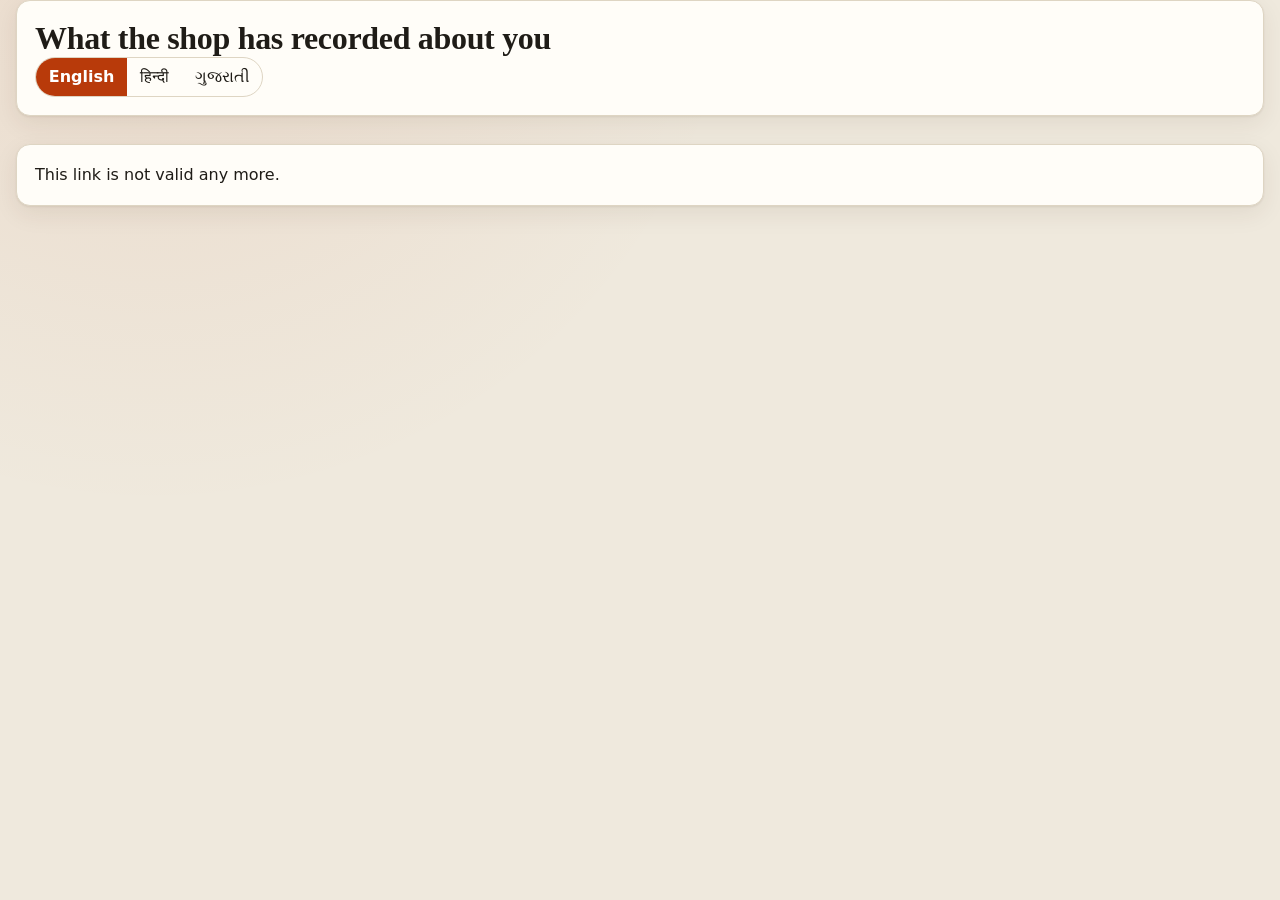
==== frontend/party.html @ 34cffa33 "Add trust ledger, proof without exposure and promise-to-cashflow predictor Two-sided promise ledger " ====
<!doctype html>
<html lang="en">
<head>
  <meta charset="utf-8">
  <meta name="viewport" content="width=device-width, initial-scale=1">
  <meta name="robots" content="noindex">
  <meta name="referrer" content="no-referrer">
  <title>LivingDoc · your record</title>
  <link rel="stylesheet" href="css/tokens.css">
  <link rel="stylesheet" href="css/base.css">
  <link rel="stylesheet" href="css/components.css">
</head>
<body>
  <div id="app" class="shell" aria-busy="true"></div>
  <div id="toasts" class="toasts" role="status" aria-live="polite"></div>
  <noscript>This page needs JavaScript enabled.</noscript>
  <script src="config.js"></script>
  <script type="module" src="js/party.js"></script>
</body>
</html>
---- frontend/css/tokens.css ----
/* Design tokens. Warm "ledger paper" look: ink on paper, one vermilion accent. */
:root {
  --bg: #efe9dd;
  --paper: #fffdf8;
  --paper-2: #f8f3e8;
  --ink: #1f1c17;
  --ink-2: #5b554a;
  --line: #ded5c3;
  --accent: #b83a0a;
  --accent-ink: #ffffff;
  --accent-soft: #fbe6da;
  --ok-bg: #dcf3e2;   --ok-fg: #14532d;
  --low-bg: #fdf0c8;  --low-fg: #7a4a06;
  --out-bg: #fbdcdc;  --out-fg: #8a1c1c;
  --info-bg: #e3ecf8; --info-fg: #1e3a6b;
  --shadow: 0 1px 2px rgb(60 40 10 / .08), 0 8px 24px rgb(60 40 10 / .08);
  --radius: 14px;
  --radius-sm: 8px;
  --font-body: system-ui, -apple-system, "Segoe UI", Roboto, "Noto Sans", "Noto Sans Devanagari", "Noto Sans Gujarati", "Kohinoor Devanagari", "Kohinoor Gujarati", sans-serif;
  --font-head: "Iowan Old Style", "Palatino Linotype", Palatino, "Noto Serif", "Noto Serif Devanagari", "Noto Serif Gujarati", Georgia, serif;
  --font-mono: ui-monospace, SFMono-Regular, Menlo, Consolas, monospace;
}
@media (prefers-color-scheme: dark) {
  :root {
    --bg: #14120f;
    --paper: #1d1a15;
    --paper-2: #26221b;
    --ink: #f2ece0;
    --ink-2: #b4ab98;
    --line: #3a342a;
    --accent: #ff8a5c;
    --accent-ink: #1a0c04;
    --accent-soft: #3a2218;
    --ok-bg: #173a24;   --ok-fg: #a8e6bb;
    --low-bg: #4a3608;  --low-fg: #f6d58a;
    --out-bg: #4a1818;  --out-fg: #f6b0b0;
    --info-bg: #1b2d4d; --info-fg: #b7cff5;
    --shadow: 0 1px 2px rgb(0 0 0 / .4), 0 8px 24px rgb(0 0 0 / .35);
  }
}
---- frontend/css/base.css ----
*, *::before, *::after { box-sizing: border-box; }
html { -webkit-text-size-adjust: 100%; }
body {
  margin: 0; background: var(--bg); color: var(--ink);
  font: 16px/1.5 var(--font-body);
  background-image: radial-gradient(circle at 12% -10%, color-mix(in srgb, var(--accent) 9%, transparent), transparent 40%);
  min-height: 100vh;
}
h1, h2, h3 { font-family: var(--font-head); line-height: 1.2; margin: 0; letter-spacing: -.01em; }
button, input, select, textarea { font: inherit; color: inherit; }
:focus-visible { outline: 3px solid var(--accent); outline-offset: 2px; border-radius: 4px; }
.skip { position: absolute; left: -999px; top: 0; background: var(--accent); color: var(--accent-ink); padding: .5rem 1rem; z-index: 99; }
.skip:focus { left: 8px; top: 8px; }
.visually-hidden { position: absolute; width: 1px; height: 1px; overflow: hidden; clip: rect(0 0 0 0); white-space: nowrap; }

/* ---------- layout ---------- */
.shell { overflow-x: clip; max-width: 1320px; margin: 0 auto; padding: 0 16px 48px; }
.topbar {
  display: flex; flex-wrap: wrap; align-items: center; gap: 12px 16px;
  padding: 16px 0; position: sticky; top: 0; z-index: 10;
  background: color-mix(in srgb, var(--bg) 92%, transparent); backdrop-filter: blur(8px);
  border-bottom: 1px solid var(--line); margin-bottom: 20px;
}
.brand { display: flex; align-items: center; gap: 10px; margin-right: auto; min-width: 0; }
.brand-mark { width: 34px; height: 34px; flex: none; }
.brand h1 { font-size: 1.15rem; }
.brand small { display: block; color: var(--ink-2); font-size: .8rem; }
.controls { display: flex; flex-wrap: wrap; align-items: center; gap: 8px 10px; min-width: 0; }
.controls select.input { width: auto; max-width: 100%; }
.grid { display: grid; grid-template-columns: minmax(300px, 2fr) minmax(0, 3fr); gap: 24px; align-items: start; }
.grid > *, .col-left > * { min-width: 0; }
.col-left { display: grid; gap: 20px; position: sticky; top: 92px; }
@media (max-width: 960px) {
  .grid { grid-template-columns: minmax(0, 1fr); }
  .col-left { position: static; }
  .topbar { position: static; }
}
---- frontend/css/components.css ----
/* ---------- cards & the "paper" document ---------- */
.card {
  background: var(--paper); border: 1px solid var(--line); border-radius: var(--radius);
  padding: 18px; box-shadow: var(--shadow);
}
.card > h2 { font-size: 1.05rem; margin-bottom: 12px; }
.paper { padding: 28px clamp(16px, 4vw, 44px); }
.paper .doc-title { font-size: clamp(1.4rem, 2.6vw, 1.9rem); }
.paper .doc-sub { color: var(--ink-2); font-size: .85rem; margin: 4px 0 20px; }
.paper section { padding: 18px 0; border-top: 1px solid var(--line); }
.paper section:first-of-type { border-top: 0; padding-top: 0; }
.paper h2 { font-size: 1.15rem; margin-bottom: 12px; }
.muted { color: var(--ink-2); }
.empty { color: var(--ink-2); font-style: italic; margin: 0; }

/* ---------- controls ---------- */
.btn {
  display: inline-flex; align-items: center; gap: 6px; border: 1px solid var(--line); background: var(--paper);
  border-radius: 999px; padding: .45rem .95rem; cursor: pointer; min-height: 40px; font-weight: 500;
}
.btn:hover { border-color: var(--accent); }
.btn[disabled] { opacity: .55; cursor: progress; }
.btn.primary { background: var(--accent); border-color: var(--accent); color: var(--accent-ink); font-weight: 600; }
.btn.primary:hover { filter: brightness(1.08); }
.btn.small { min-height: 32px; padding: .2rem .7rem; font-size: .85rem; }
.btn.ghost { background: transparent; }
.field { display: grid; gap: 4px; font-size: .85rem; color: var(--ink-2); }
.field input, .field select, .field textarea, select.input {
  background: var(--paper-2); border: 1px solid var(--line); border-radius: var(--radius-sm);
  padding: .55rem .7rem; color: var(--ink); min-height: 40px; width: 100%;
}
.field textarea { resize: vertical; line-height: 1.5; }
.row { display: flex; flex-wrap: wrap; gap: 8px; align-items: center; }
.form-grid { display: grid; grid-template-columns: repeat(auto-fit, minmax(130px, 1fr)); gap: 10px; align-items: start; }
.seg { display: inline-flex; border: 1px solid var(--line); border-radius: 999px; overflow: hidden; background: var(--paper); }
.seg button { border: 0; background: transparent; padding: .4rem .8rem; cursor: pointer; min-height: 38px; }
.seg button[aria-pressed="true"] { background: var(--accent); color: var(--accent-ink); font-weight: 600; }

/* ---------- chips ---------- */
.chip { display: inline-flex; align-items: center; gap: 4px; padding: .1rem .6rem; border-radius: 999px; font-size: .8rem; font-weight: 600; white-space: nowrap; }
.chip.ok { background: var(--ok-bg); color: var(--ok-fg); }
.chip.low, .chip.MEDIUM { background: var(--low-bg); color: var(--low-fg); }
.chip.out, .chip.CRITICAL { background: var(--out-bg); color: var(--out-fg); }
.chip.HIGH { background: var(--accent-soft); color: var(--accent); }
.chip.LOW, .chip.info { background: var(--info-bg); color: var(--info-fg); }
.dot { width: .6rem; height: .6rem; border-radius: 50%; background: currentColor; display: inline-block; }

/* ---------- tables ---------- */
.table-wrap { overflow-x: auto; }
table { border-collapse: collapse; width: 100%; font-size: .93rem; }
th { text-align: left; font-size: .75rem; letter-spacing: .04em; text-transform: uppercase; color: var(--ink-2); font-weight: 600; }
th, td { padding: .5rem .6rem; border-bottom: 1px solid var(--line); vertical-align: top; }
td.num, th.num { text-align: right; font-variant-numeric: tabular-nums; }
tr.is-low td:first-child, tr.is-out td:first-child { box-shadow: inset 3px 0 0 var(--accent); }

/* ---------- stats / lists ---------- */
.stats { display: grid; grid-template-columns: repeat(auto-fit, minmax(150px, 1fr)); gap: 10px; margin-bottom: 14px; }
.stat { background: var(--paper-2); border: 1px solid var(--line); border-radius: var(--radius-sm); padding: 10px 12px; }
.stat b { display: block; font-family: var(--font-head); font-size: 1.5rem; font-variant-numeric: tabular-nums; }
.stat span { font-size: .8rem; color: var(--ink-2); }
.list { list-style: none; margin: 0; padding: 0; display: grid; gap: 8px; }
.list li { display: flex; gap: 10px; align-items: flex-start; }
.check { display: flex; gap: 10px; align-items: flex-start; cursor: pointer; }
.check input { width: 20px; height: 20px; margin-top: 2px; accent-color: var(--accent); flex: none; }
.check.done span { text-decoration: line-through; color: var(--ink-2); }
.risk { background: var(--low-bg); color: var(--low-fg); border-radius: var(--radius-sm); padding: 8px 10px; }
.risk .row { justify-content: space-between; flex-wrap: nowrap; align-items: flex-start; }
details > summary { cursor: pointer; color: var(--ink-2); font-size: .85rem; }
pre.json { background: var(--paper-2); border: 1px solid var(--line); border-radius: var(--radius-sm); padding: 10px; overflow: auto; font: .8rem/1.45 var(--font-mono); max-height: 260px; }
.result { background: var(--ok-bg); color: var(--ok-fg); border-radius: var(--radius-sm); padding: 10px 12px; margin-top: 12px; }
.result ul { margin: 6px 0 0; padding-left: 1.1rem; }
.feed { display: grid; gap: 6px; font-size: .88rem; max-height: 240px; overflow: auto; }
.feed li { display: flex; justify-content: space-between; gap: 8px; border-bottom: 1px dashed var(--line); padding-bottom: 4px; }
.delta-pos { color: var(--ok-fg); font-weight: 600; } .delta-neg { color: var(--out-fg); font-weight: 600; }
@media (prefers-color-scheme: dark) { .delta-pos { color: #7fd69a; } .delta-neg { color: #f19a9a; } }

/* ---------- dialog / toast / badges ---------- */
dialog { border: 1px solid var(--line); border-radius: var(--radius); background: var(--paper); color: var(--ink); padding: 0; width: min(680px, 94vw); box-shadow: var(--shadow); }
dialog::backdrop { background: rgb(0 0 0 / .45); }
.dialog-body { padding: 20px; display: grid; gap: 16px; }
.toasts { position: fixed; right: 16px; bottom: 16px; display: grid; gap: 8px; z-index: 50; max-width: min(380px, 92vw); }
.toast { background: var(--ink); color: var(--paper); padding: .7rem 1rem; border-radius: var(--radius-sm); box-shadow: var(--shadow); }
.toast.error { background: var(--out-fg); color: #fff; }
.badge { display: inline-flex; align-items: center; gap: 6px; font-size: .8rem; padding: .25rem .7rem; border: 1px solid var(--line); border-radius: 999px; background: var(--paper); }
.badge .dot.on { color: #1f9d4c; } .badge .dot.off { color: #c47a0a; }
.skeleton { height: 14px; border-radius: 6px; background: linear-gradient(90deg, var(--paper-2), var(--line), var(--paper-2)); background-size: 200% 100%; animation: sh 1.2s infinite; margin: 10px 0; }
@keyframes sh { to { background-position: -200% 0; } }
@media (prefers-reduced-motion: reduce) { .skeleton { animation: none; } * { scroll-behavior: auto !important; } }

/* ---------- Forecast & Pricing ---------- */
.fp-tabs { display: flex; flex-wrap: wrap; max-width: 100%; border-radius: var(--radius-sm); }
.fp-tabs button { flex: 1 1 auto; }
.fp-panel { margin-top: 12px; display: grid; gap: 14px; min-width: 0; }
.fp-panel:focus-visible { outline: 2px solid var(--accent); outline-offset: 2px; }
.fp-block { display: grid; gap: 10px; padding-top: 10px; border-top: 1px dashed var(--line); }
.fp-block h3, .fp-chart-head h3 { margin: 0; font-size: 1.05rem; }
.fp-chart-head { display: flex; flex-wrap: wrap; align-items: center; justify-content: space-between; gap: 8px; }
.fp-form { display: grid; gap: 10px; }
.fp-meta { margin: 0; font-size: .85rem; }
.fp-banners { display: grid; gap: 8px; margin: 8px 0; }
.banner { margin: 0; padding: 8px 12px; border-radius: var(--radius-sm); font-size: .88rem; border: 1px solid var(--line); }
.banner.info { background: var(--info-bg); color: var(--info-fg); border-color: transparent; }
.banner.warn { background: var(--low-bg); color: var(--low-fg); border-color: transparent; }
.chart-wrap { width: 100%; min-width: 0; background: var(--paper-2); border: 1px solid var(--line); border-radius: var(--radius-sm); padding: 6px; }
.chart-wrap { overflow-x: auto; }
.chart { width: 100%; min-width: 520px; height: auto; display: block; font-family: var(--font-body); }
.ch-grid { stroke: var(--line); stroke-width: 1; }
.ch-axis { fill: var(--ink-2); font-size: 11px; }
.ch-band80 { fill: var(--accent); opacity: .13; }
.ch-band50 { fill: var(--accent); opacity: .22; }
.ch-line { stroke: var(--accent); stroke-width: 2.2; }
.ch-fest { fill: var(--info-bg); opacity: .7; }
.ch-fest-label { fill: var(--info-fg); font-size: 10px; }
.ch-today { stroke: var(--ink-2); stroke-dasharray: 4 3; }
.ch-real { fill: var(--ink); }
.ch-assumed { fill: var(--paper); stroke: var(--ink-2); stroke-width: 1.5; }
.ch-pred { fill: var(--accent); }
.ch-miss { fill: var(--out-fg); }
.ch-whisker { stroke: var(--accent); stroke-width: 2; opacity: .4; }
.legend { display: flex; flex-wrap: wrap; gap: 4px 14px; list-style: none; padding: 0; margin: 0; font-size: .8rem; color: var(--ink-2); }
.legend .sw { display: inline-block; width: 14px; height: 10px; margin-right: 5px; vertical-align: middle; border-radius: 2px; }
.sw.line { background: var(--accent); height: 3px; } .sw.b80 { background: var(--accent); opacity: .2; } .sw.b50 { background: var(--accent); opacity: .4; }
.sw.real { background: var(--ink); border-radius: 50%; width: 9px; height: 9px; } .sw.hollow { border: 1.5px solid var(--ink-2); border-radius: 50%; width: 9px; height: 9px; }
.sw.fest { background: var(--info-bg); border: 1px solid var(--info-fg); }
.drivers { list-style: none; padding: 0; margin: 6px 0 0; display: grid; gap: 6px; }
.drivers li { display: grid; grid-template-columns: minmax(110px, 38%) 1fr 56px; gap: 8px; align-items: center; font-size: .88rem; }
.drivers .dbar { background: var(--paper-2); height: 10px; border-radius: 99px; overflow: hidden; }
.drivers .dbar i { display: block; height: 100%; border-radius: 99px; }
.drivers .dbar i.pos { background: var(--ok-fg); } .drivers .dbar i.neg { background: var(--out-fg); }
.drivers .dval { text-align: right; font-variant-numeric: tabular-nums; }
.drivers li.owner .dname { font-weight: 600; }
.chip.act-SURGE { background: var(--out-bg); color: var(--out-fg); } .chip.act-SALE { background: var(--ok-bg); color: var(--ok-fg); } .chip.act-HOLD { background: var(--info-bg); color: var(--info-fg); }
.verdict li { display: flex; gap: 8px; align-items: baseline; }
.check { display: flex; align-items: center; gap: 6px; font-size: .9rem; }
.fp-panel table input, .fp-panel table select { min-height: 34px; max-width: 120px; padding: .2rem .4rem; border: 1px solid var(--line); border-radius: 6px; background: var(--paper); color: inherit; font: inherit; }
.fp-panel table input[type="checkbox"] { max-width: none; min-height: 0; }
.fp-panel table td:first-child input { max-width: 170px; }
.fp-panel .field input, .fp-panel .field select { min-width: 0; }
@media (max-width: 560px) { .drivers li { grid-template-columns: 1fr 70px 50px; } }
.ch-zero { stroke: var(--out-fg); stroke-dasharray: 5 3; stroke-width: 1.2; }

/* ---- Trust ledger & promises ---- */
.tl-tabs { margin-bottom: 12px; flex-wrap: wrap; }
.tl-flags { display: flex; gap: 4px; flex-wrap: wrap; margin-top: 3px; }
.tl-actions { display: flex; gap: 4px; flex-wrap: wrap; }
.tl-people, .tl-proofs, .tl-claims { list-style: none; padding: 0; margin: 0 0 10px; display: grid; gap: 6px; }
.tl-url { width: 100%; margin: 6px 0; font-family: var(--font-mono, monospace); font-size: .8rem; }
#tl-section textarea, .tl-party-entry textarea { width: 100%; font-family: var(--font-mono, monospace); font-size: .78rem; }
#tl-section code { word-break: break-all; }
.tl-party-entry { margin-top: 12px; }
@media (max-width: 640px) { #tl-section .table-wrap table { min-width: 640px; } }
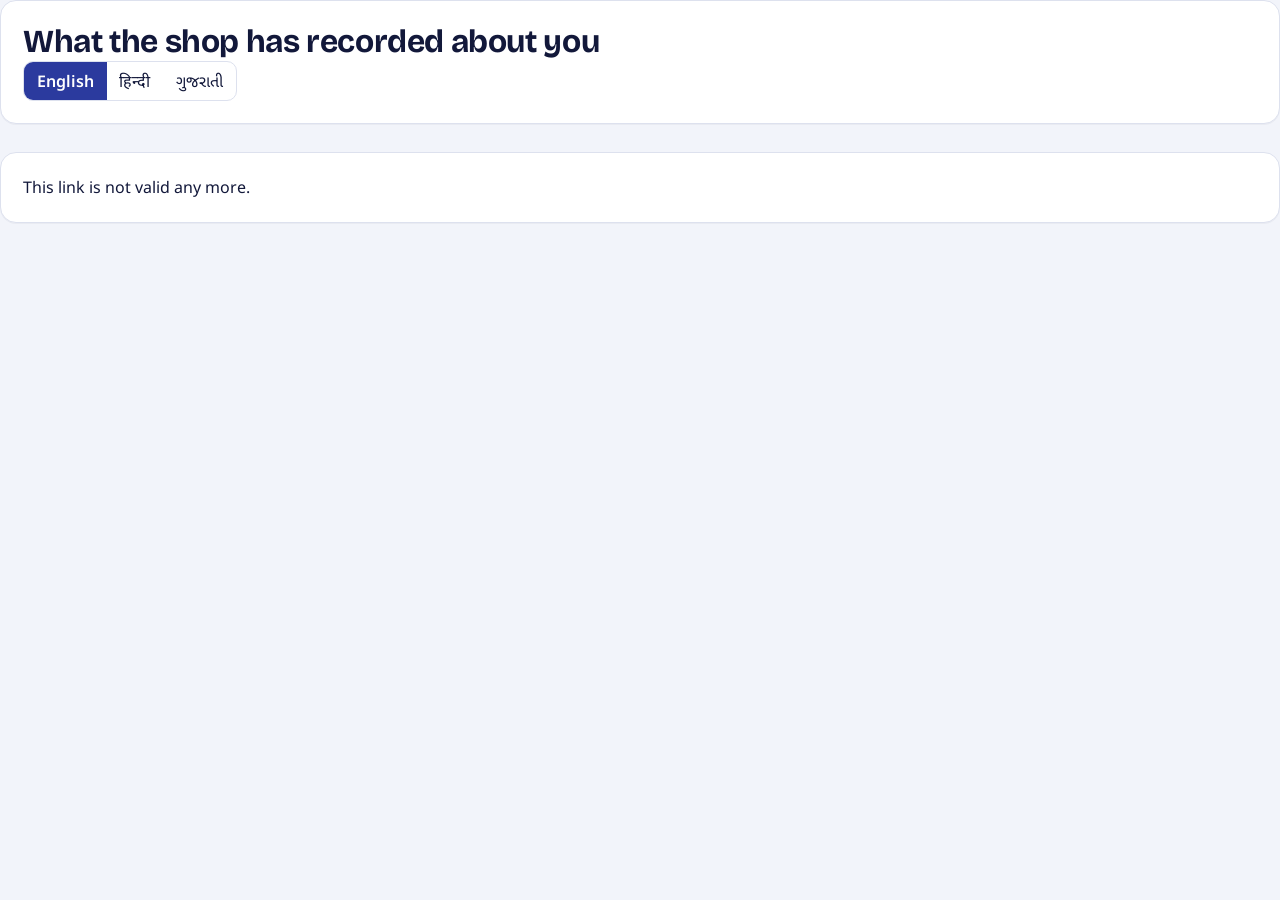
==== commit f145a226: "Polish: new interface, owner login, container and hosting config Sidebar/tab-bar shell with a Today " ====
--- a/frontend/party.html
+++ b/frontend/party.html
@@ -6,6 +6,9 @@
   <meta name="robots" content="noindex">
   <meta name="referrer" content="no-referrer">
   <title>LivingDoc · your record</title>
+  <link rel="preconnect" href="https://fonts.googleapis.com">
+  <link rel="preconnect" href="https://fonts.gstatic.com" crossorigin>
+  <link rel="stylesheet" href="https://fonts.googleapis.com/css2?family=Bricolage+Grotesque:opsz,wght@12..96,500;12..96,700;12..96,800&family=Noto+Sans:wght@400;500;600;700&family=Noto+Sans+Devanagari:wght@400;600;700&family=Noto+Sans+Gujarati:wght@400;600;700&display=swap">
   <link rel="stylesheet" href="css/tokens.css">
   <link rel="stylesheet" href="css/base.css">
   <link rel="stylesheet" href="css/components.css">
--- a/frontend/css/tokens.css
+++ b/frontend/css/tokens.css
@@ -1,40 +1,49 @@
-/* Design tokens. Warm "ledger paper" look: ink on paper, one vermilion accent. */
+/* Design tokens. "Neel & Haldi": indigo-dye ink with a turmeric highlight, from Gujarat's bandhani cloth and shop signboards. */
 :root {
-  --bg: #efe9dd;
-  --paper: #fffdf8;
-  --paper-2: #f8f3e8;
-  --ink: #1f1c17;
-  --ink-2: #5b554a;
-  --line: #ded5c3;
-  --accent: #b83a0a;
+  --bg: #f2f4fa;
+  --paper: #ffffff;
+  --paper-2: #f5f6fb;
+  --ink: #12183a;
+  --ink-2: #4f5677;
+  --line: #dde1ee;
+  --accent: #2b3a9e;
   --accent-ink: #ffffff;
-  --accent-soft: #fbe6da;
-  --ok-bg: #dcf3e2;   --ok-fg: #14532d;
-  --low-bg: #fdf0c8;  --low-fg: #7a4a06;
-  --out-bg: #fbdcdc;  --out-fg: #8a1c1c;
-  --info-bg: #e3ecf8; --info-fg: #1e3a6b;
-  --shadow: 0 1px 2px rgb(60 40 10 / .08), 0 8px 24px rgb(60 40 10 / .08);
-  --radius: 14px;
-  --radius-sm: 8px;
-  --font-body: system-ui, -apple-system, "Segoe UI", Roboto, "Noto Sans", "Noto Sans Devanagari", "Noto Sans Gujarati", "Kohinoor Devanagari", "Kohinoor Gujarati", sans-serif;
-  --font-head: "Iowan Old Style", "Palatino Linotype", Palatino, "Noto Serif", "Noto Serif Devanagari", "Noto Serif Gujarati", Georgia, serif;
+  --accent-soft: #e5e8fb;
+  --haldi: #f2b01e;
+  --haldi-ink: #3b2a00;
+  --side: #121a4a;
+  --side-ink: #dfe4ff;
+  --side-dim: #98a1d6;
+  --ok-bg: #dcf3e6;   --ok-fg: #11573a;
+  --low-bg: #fdf0c8;  --low-fg: #6f4604;
+  --out-bg: #fbdcdf;  --out-fg: #8d1c2a;
+  --info-bg: #e3e9fb; --info-fg: #1f3377;
+  --shadow: 0 1px 0 rgb(18 24 58 / .04);
+  --shadow-lift: 0 10px 30px -12px rgb(18 24 58 / .28);
+  --radius: 16px;
+  --radius-sm: 10px;
+  --font-body: "Noto Sans", "Noto Sans Devanagari", "Noto Sans Gujarati", system-ui, -apple-system, "Segoe UI", Roboto, "Kohinoor Devanagari", "Kohinoor Gujarati", sans-serif;
+  --font-head: "Bricolage Grotesque", "Noto Sans", "Noto Sans Devanagari", "Noto Sans Gujarati", system-ui, sans-serif;
   --font-mono: ui-monospace, SFMono-Regular, Menlo, Consolas, monospace;
 }
 @media (prefers-color-scheme: dark) {
   :root {
-    --bg: #14120f;
-    --paper: #1d1a15;
-    --paper-2: #26221b;
-    --ink: #f2ece0;
-    --ink-2: #b4ab98;
-    --line: #3a342a;
-    --accent: #ff8a5c;
-    --accent-ink: #1a0c04;
-    --accent-soft: #3a2218;
-    --ok-bg: #173a24;   --ok-fg: #a8e6bb;
-    --low-bg: #4a3608;  --low-fg: #f6d58a;
-    --out-bg: #4a1818;  --out-fg: #f6b0b0;
-    --info-bg: #1b2d4d; --info-fg: #b7cff5;
-    --shadow: 0 1px 2px rgb(0 0 0 / .4), 0 8px 24px rgb(0 0 0 / .35);
+    --bg: #0a0f2e;
+    --paper: #131a47;
+    --paper-2: #19215a;
+    --ink: #eef0ff;
+    --ink-2: #a9b1da;
+    --line: #28316e;
+    --accent: #93a4ff;
+    --accent-ink: #0a0f2e;
+    --accent-soft: #232d6b;
+    --haldi: #f6bd3c;
+    --side: #080c25;
+    --ok-bg: #123b2c;   --ok-fg: #a6e8c4;
+    --low-bg: #4a3a0c;  --low-fg: #f6d98a;
+    --out-bg: #4b1a26;  --out-fg: #f7b4be;
+    --info-bg: #1c2766; --info-fg: #bccaff;
+    --shadow: none;
+    --shadow-lift: 0 10px 30px -12px rgb(0 0 0 / .6);
   }
 }
--- a/frontend/css/base.css
+++ b/frontend/css/base.css
@@ -1,37 +1,68 @@
+[hidden] { display: none !important; }
 *, *::before, *::after { box-sizing: border-box; }
-html { -webkit-text-size-adjust: 100%; }
-body {
-  margin: 0; background: var(--bg); color: var(--ink);
-  font: 16px/1.5 var(--font-body);
-  background-image: radial-gradient(circle at 12% -10%, color-mix(in srgb, var(--accent) 9%, transparent), transparent 40%);
-  min-height: 100vh;
-}
-h1, h2, h3 { font-family: var(--font-head); line-height: 1.2; margin: 0; letter-spacing: -.01em; }
+html { -webkit-text-size-adjust: 100%; scroll-behavior: smooth; }
+body { margin: 0; background: var(--bg); color: var(--ink); font: 16px/1.55 var(--font-body); min-height: 100vh; }
+h1, h2, h3, h4 { font-family: var(--font-head); line-height: 1.2; margin: 0; letter-spacing: -.012em; font-weight: 700; }
 button, input, select, textarea { font: inherit; color: inherit; }
-:focus-visible { outline: 3px solid var(--accent); outline-offset: 2px; border-radius: 4px; }
-.skip { position: absolute; left: -999px; top: 0; background: var(--accent); color: var(--accent-ink); padding: .5rem 1rem; z-index: 99; }
+a { color: var(--accent); }
+:focus-visible { outline: 3px solid var(--haldi); outline-offset: 2px; border-radius: 6px; }
+.skip { position: absolute; left: -999px; top: 0; background: var(--haldi); color: var(--haldi-ink); padding: .5rem 1rem; z-index: 99; font-weight: 600; }
 .skip:focus { left: 8px; top: 8px; }
 .visually-hidden { position: absolute; width: 1px; height: 1px; overflow: hidden; clip: rect(0 0 0 0); white-space: nowrap; }
 
-/* ---------- layout ---------- */
-.shell { overflow-x: clip; max-width: 1320px; margin: 0 auto; padding: 0 16px 48px; }
+/* ---------- app shell: sidebar + main ---------- */
+.app { display: grid; grid-template-columns: 240px minmax(0, 1fr); min-height: 100vh; }
+.side {
+  position: sticky; top: 0; height: 100vh; display: flex; flex-direction: column; gap: 22px; padding: 22px 14px 16px;
+  background: var(--side); color: var(--side-ink); overflow: hidden;
+}
+.side::after { /* bandhani dots, bottom of the sidebar only */
+  content: ""; position: absolute; inset: auto 0 0 0; height: 150px; pointer-events: none; opacity: .55;
+  background:
+    radial-gradient(circle, var(--haldi) 1.6px, transparent 2.2px) 0 0 / 22px 22px,
+    radial-gradient(circle, var(--side-dim) 1.2px, transparent 1.8px) 11px 11px / 22px 22px;
+  -webkit-mask-image: linear-gradient(to top, #000, transparent); mask-image: linear-gradient(to top, #000, transparent);
+}
+.brand { display: flex; align-items: center; gap: 10px; padding: 0 8px; min-width: 0; }
+.brand-mark { width: 38px; height: 38px; flex: none; }
+.brand h1 { font-size: 1.2rem; color: #fff; }
+.brand small { display: block; color: var(--side-dim); font-size: .76rem; line-height: 1.3; }
+.nav { display: grid; gap: 4px; position: relative; z-index: 1; }
+.nav a {
+  display: flex; align-items: center; gap: 12px; padding: .62rem .8rem; border-radius: 12px; color: var(--side-dim);
+  text-decoration: none; font-weight: 500; position: relative;
+}
+.nav a svg { width: 20px; height: 20px; flex: none; fill: none; stroke: currentColor; stroke-width: 1.8; stroke-linecap: round; stroke-linejoin: round; }
+.nav a:hover { color: #fff; background: rgb(255 255 255 / .06); }
+.nav a[aria-current="page"] { color: #fff; background: rgb(255 255 255 / .1); font-weight: 600; }
+.nav a[aria-current="page"]::before { content: ""; position: absolute; left: -14px; top: 9px; bottom: 9px; width: 4px; border-radius: 0 4px 4px 0; background: var(--haldi); }
+.nav .badge-n { margin-left: auto; background: var(--haldi); color: var(--haldi-ink); font-size: .72rem; font-weight: 700; border-radius: 99px; padding: 0 .45rem; min-width: 1.3rem; text-align: center; }
+.side-foot { margin-top: auto; position: relative; z-index: 1; display: grid; gap: 8px; }
+.side-foot .btn { background: rgb(255 255 255 / .08); border-color: transparent; color: var(--side-ink); }
+.main { min-width: 0; padding: 0 clamp(14px, 3vw, 36px) 56px; max-width: 1280px; width: 100%; margin: 0 auto; }
 .topbar {
-  display: flex; flex-wrap: wrap; align-items: center; gap: 12px 16px;
-  padding: 16px 0; position: sticky; top: 0; z-index: 10;
-  background: color-mix(in srgb, var(--bg) 92%, transparent); backdrop-filter: blur(8px);
-  border-bottom: 1px solid var(--line); margin-bottom: 20px;
+  display: flex; flex-wrap: wrap; align-items: center; gap: 10px 14px; padding: 14px 0; position: sticky; top: 0; z-index: 10;
+  background: color-mix(in srgb, var(--bg) 90%, transparent); backdrop-filter: blur(10px); border-bottom: 1px solid var(--line); margin-bottom: 22px;
 }
-.brand { display: flex; align-items: center; gap: 10px; margin-right: auto; min-width: 0; }
-.brand-mark { width: 34px; height: 34px; flex: none; }
-.brand h1 { font-size: 1.15rem; }
-.brand small { display: block; color: var(--ink-2); font-size: .8rem; }
+.topbar .page-title { font-size: 1.15rem; margin-right: auto; }
 .controls { display: flex; flex-wrap: wrap; align-items: center; gap: 8px 10px; min-width: 0; }
 .controls select.input { width: auto; max-width: 100%; }
-.grid { display: grid; grid-template-columns: minmax(300px, 2fr) minmax(0, 3fr); gap: 24px; align-items: start; }
-.grid > *, .col-left > * { min-width: 0; }
-.col-left { display: grid; gap: 20px; position: sticky; top: 92px; }
-@media (max-width: 960px) {
-  .grid { grid-template-columns: minmax(0, 1fr); }
-  .col-left { position: static; }
+.view { display: grid; gap: 20px; min-width: 0; }
+.view > * { min-width: 0; }
+.view.cols-2 { grid-template-columns: repeat(2, minmax(0, 1fr)); align-items: start; }
+.view[hidden] { display: none; }
+
+@media (max-width: 1000px) {
+  .app { grid-template-columns: minmax(0, 1fr); }
+  .side { position: fixed; inset: auto 0 0 0; height: auto; z-index: 30; flex-direction: row; padding: 6px 6px calc(6px + env(safe-area-inset-bottom)); gap: 0; border-top: 1px solid rgb(255 255 255 / .12); }
+  .side::after, .side .brand, .side-foot { display: none; }
+  .nav { display: grid; grid-auto-flow: column; grid-auto-columns: 1fr; width: 100%; gap: 2px; }
+  .nav a { flex-direction: column; gap: 2px; padding: .4rem .1rem; font-size: .68rem; text-align: center; border-radius: 10px; min-width: 0; }
+  .nav a span.l { max-width: 100%; overflow: hidden; text-overflow: ellipsis; white-space: nowrap; }
+  .nav a[aria-current="page"]::before { left: 25%; right: 25%; top: -6px; bottom: auto; width: auto; height: 4px; border-radius: 0 0 4px 4px; }
+  .nav .badge-n { position: absolute; top: 2px; right: 20%; margin: 0; }
+  .main { padding-bottom: 96px; }
   .topbar { position: static; }
+  .toasts { bottom: 84px !important; }
 }
+@media (max-width: 860px) { .view.cols-2 { grid-template-columns: minmax(0, 1fr); } }
--- a/frontend/css/components.css
+++ b/frontend/css/components.css
@@ -1,9 +1,10 @@
 /* ---------- cards & the "paper" document ---------- */
 .card {
   background: var(--paper); border: 1px solid var(--line); border-radius: var(--radius);
-  padding: 18px; box-shadow: var(--shadow);
-}
-.card > h2 { font-size: 1.05rem; margin-bottom: 12px; }
+  padding: clamp(14px, 2.2vw, 22px); box-shadow: var(--shadow);
+}
+.card > h2, .card > section > h2 { font-size: 1.2rem; margin-bottom: 14px; }
+.card h3 { font-size: 1.02rem; }
 .paper { padding: 28px clamp(16px, 4vw, 44px); }
 .paper .doc-title { font-size: clamp(1.4rem, 2.6vw, 1.9rem); }
 .paper .doc-sub { color: var(--ink-2); font-size: .85rem; margin: 4px 0 20px; }
@@ -16,12 +17,15 @@
 /* ---------- controls ---------- */
 .btn {
   display: inline-flex; align-items: center; gap: 6px; border: 1px solid var(--line); background: var(--paper);
-  border-radius: 999px; padding: .45rem .95rem; cursor: pointer; min-height: 40px; font-weight: 500;
-}
-.btn:hover { border-color: var(--accent); }
+  border-radius: 10px; padding: .45rem .95rem; cursor: pointer; min-height: 40px; font-weight: 500;
+}
+.btn { transition: background .15s, border-color .15s, transform .1s; text-decoration: none; color: var(--ink); }
+.btn:hover { border-color: var(--accent); background: var(--accent-soft); }
+.btn:active { transform: translateY(1px); }
 .btn[disabled] { opacity: .55; cursor: progress; }
 .btn.primary { background: var(--accent); border-color: var(--accent); color: var(--accent-ink); font-weight: 600; }
-.btn.primary:hover { filter: brightness(1.08); }
+.btn.haldi { background: var(--haldi); border-color: var(--haldi); color: var(--haldi-ink); font-weight: 700; }
+.btn.primary:hover { filter: brightness(1.12); background: var(--accent); }
 .btn.small { min-height: 32px; padding: .2rem .7rem; font-size: .85rem; }
 .btn.ghost { background: transparent; }
 .field { display: grid; gap: 4px; font-size: .85rem; color: var(--ink-2); }
@@ -32,9 +36,10 @@
 .field textarea { resize: vertical; line-height: 1.5; }
 .row { display: flex; flex-wrap: wrap; gap: 8px; align-items: center; }
 .form-grid { display: grid; grid-template-columns: repeat(auto-fit, minmax(130px, 1fr)); gap: 10px; align-items: start; }
-.seg { display: inline-flex; border: 1px solid var(--line); border-radius: 999px; overflow: hidden; background: var(--paper); }
+.seg { display: inline-flex; border: 1px solid var(--line); border-radius: 10px; overflow: hidden; background: var(--paper); }
 .seg button { border: 0; background: transparent; padding: .4rem .8rem; cursor: pointer; min-height: 38px; }
 .seg button[aria-pressed="true"] { background: var(--accent); color: var(--accent-ink); font-weight: 600; }
+.seg button:not([aria-pressed="true"]):hover { background: var(--accent-soft); }
 
 /* ---------- chips ---------- */
 .chip { display: inline-flex; align-items: center; gap: 4px; padding: .1rem .6rem; border-radius: 999px; font-size: .8rem; font-weight: 600; white-space: nowrap; }
@@ -48,22 +53,24 @@
 /* ---------- tables ---------- */
 .table-wrap { overflow-x: auto; }
 table { border-collapse: collapse; width: 100%; font-size: .93rem; }
-th { text-align: left; font-size: .75rem; letter-spacing: .04em; text-transform: uppercase; color: var(--ink-2); font-weight: 600; }
+th { text-align: left; font-size: .82rem; color: var(--ink-2); font-weight: 600; background: var(--paper-2); }
+th:first-child { border-radius: 8px 0 0 8px; } th:last-child { border-radius: 0 8px 8px 0; }
+tbody tr:hover td { background: color-mix(in srgb, var(--accent-soft) 45%, transparent); }
 th, td { padding: .5rem .6rem; border-bottom: 1px solid var(--line); vertical-align: top; }
 td.num, th.num { text-align: right; font-variant-numeric: tabular-nums; }
-tr.is-low td:first-child, tr.is-out td:first-child { box-shadow: inset 3px 0 0 var(--accent); }
+tr.is-low td:first-child { box-shadow: inset 3px 0 0 var(--haldi); } tr.is-out td:first-child { box-shadow: inset 3px 0 0 var(--out-fg); }
 
 /* ---------- stats / lists ---------- */
 .stats { display: grid; grid-template-columns: repeat(auto-fit, minmax(150px, 1fr)); gap: 10px; margin-bottom: 14px; }
-.stat { background: var(--paper-2); border: 1px solid var(--line); border-radius: var(--radius-sm); padding: 10px 12px; }
-.stat b { display: block; font-family: var(--font-head); font-size: 1.5rem; font-variant-numeric: tabular-nums; }
+.stat { background: var(--paper-2); border: 1px solid var(--line); border-radius: 12px; padding: 12px 14px; }
+.stat b { display: block; font-family: var(--font-head); font-size: 1.6rem; font-variant-numeric: tabular-nums; letter-spacing: -.02em; }
 .stat span { font-size: .8rem; color: var(--ink-2); }
 .list { list-style: none; margin: 0; padding: 0; display: grid; gap: 8px; }
 .list li { display: flex; gap: 10px; align-items: flex-start; }
 .check { display: flex; gap: 10px; align-items: flex-start; cursor: pointer; }
 .check input { width: 20px; height: 20px; margin-top: 2px; accent-color: var(--accent); flex: none; }
 .check.done span { text-decoration: line-through; color: var(--ink-2); }
-.risk { background: var(--low-bg); color: var(--low-fg); border-radius: var(--radius-sm); padding: 8px 10px; }
+.risk { background: var(--low-bg); color: var(--low-fg); border-radius: 12px; padding: 10px 12px; border-left: 4px solid var(--haldi); }
 .risk .row { justify-content: space-between; flex-wrap: nowrap; align-items: flex-start; }
 details > summary { cursor: pointer; color: var(--ink-2); font-size: .85rem; }
 pre.json { background: var(--paper-2); border: 1px solid var(--line); border-radius: var(--radius-sm); padding: 10px; overflow: auto; font: .8rem/1.45 var(--font-mono); max-height: 260px; }
@@ -95,7 +102,8 @@
 .fp-block { display: grid; gap: 10px; padding-top: 10px; border-top: 1px dashed var(--line); }
 .fp-block h3, .fp-chart-head h3 { margin: 0; font-size: 1.05rem; }
 .fp-chart-head { display: flex; flex-wrap: wrap; align-items: center; justify-content: space-between; gap: 8px; }
-.fp-form { display: grid; gap: 10px; }
+.fp-form { display: grid; grid-template-columns: repeat(auto-fit, minmax(210px, 1fr)); gap: 12px; align-items: end; }
+.fp-form > .btn, .fp-form > .check, .fp-form > p, .fp-form > div { align-self: center; }
 .fp-meta { margin: 0; font-size: .85rem; }
 .fp-banners { display: grid; gap: 8px; margin: 8px 0; }
 .banner { margin: 0; padding: 8px 12px; border-radius: var(--radius-sm); font-size: .88rem; border: 1px solid var(--line); }
@@ -149,3 +157,55 @@
 #tl-section code { word-break: break-all; }
 .tl-party-entry { margin-top: 12px; }
 @media (max-width: 640px) { #tl-section .table-wrap table { min-width: 640px; } }
+
+/* ---- Be found, stay in control ---- */
+.pr-tabs { margin-bottom: 12px; flex-wrap: wrap; }
+.pr-checks { display: flex; flex-wrap: wrap; gap: 6px 16px; margin: 6px 0 10px; }
+.pr-draft { margin: 10px 0; display: grid; gap: 8px; }
+.pr-draft textarea, #pr-section textarea { width: 100%; }
+.pr-chips { list-style: none; padding: 0; margin: 0; display: flex; flex-wrap: wrap; gap: 6px; }
+
+/* ---------- Overview hero (the one bold moment) ---------- */
+.hero {
+  position: relative; overflow: hidden; border-radius: 24px; padding: clamp(22px, 4vw, 40px); color: #fff;
+  background: linear-gradient(135deg, #1b2670 0%, #121a4a 70%);
+}
+.hero::before { /* bandhani tie-dye dots */
+  content: ""; position: absolute; inset: 0; pointer-events: none; opacity: .5;
+  background:
+    radial-gradient(circle, rgb(242 176 30 / .9) 2px, transparent 2.8px) 0 0 / 30px 30px,
+    radial-gradient(circle, rgb(255 255 255 / .55) 1.4px, transparent 2px) 15px 15px / 30px 30px;
+  -webkit-mask-image: radial-gradient(ellipse at 100% 0, #000 0, transparent 62%); mask-image: radial-gradient(ellipse at 100% 0, #000 0, transparent 62%);
+}
+.hero > * { position: relative; }
+.hero-date { color: #bcc5f5; font-size: .9rem; margin: 0 0 8px; }
+.hero h2 { font-size: clamp(2rem, 5.2vw, 3.6rem); line-height: 1.04; letter-spacing: -.03em; max-width: 16ch; color: #fff; }
+.hero h2 b { color: var(--haldi); font-weight: 800; }
+.hero-sub { color: #d5dbff; margin: 12px 0 0; max-width: 52ch; }
+.kpis { display: grid; grid-template-columns: repeat(auto-fit, minmax(160px, 1fr)); gap: 12px; margin-top: 26px; }
+.kpi { background: rgb(255 255 255 / .09); border: 1px solid rgb(255 255 255 / .16); border-radius: 16px; padding: 14px 16px; backdrop-filter: blur(4px); }
+.kpi b { display: block; font-family: var(--font-head); font-size: clamp(1.5rem, 3vw, 2rem); font-variant-numeric: tabular-nums; letter-spacing: -.02em; }
+.kpi span { color: #c6cdf6; font-size: .85rem; }
+.kpi.alert b { color: var(--haldi); }
+.hero-actions { display: flex; flex-wrap: wrap; gap: 10px; margin-top: 22px; }
+.hero .btn { background: rgb(255 255 255 / .12); border-color: rgb(255 255 255 / .25); color: #fff; }
+.hero .btn.haldi { background: var(--haldi); color: var(--haldi-ink); border-color: var(--haldi); }
+.hero .btn:hover { background: rgb(255 255 255 / .22); }
+
+/* ---------- login ---------- */
+.login-wrap { min-height: 100vh; display: grid; place-items: center; padding: 20px; background: var(--side); position: relative; overflow: hidden; }
+.login-wrap::before { content: ""; position: absolute; inset: 0; opacity: .35; background: radial-gradient(circle, var(--haldi) 2px, transparent 2.8px) 0 0 / 34px 34px, radial-gradient(circle, #fff 1.3px, transparent 2px) 17px 17px / 34px 34px; }
+.login-card { position: relative; width: min(420px, 100%); background: var(--paper); border-radius: 22px; padding: 30px; display: grid; gap: 16px; box-shadow: var(--shadow-lift); }
+.login-card h1 { font-size: 1.7rem; }
+.login-card .brand-mark { width: 48px; height: 48px; }
+
+/* ---------- finishing touches ---------- */
+.view > .card { animation: rise .35s ease both; }
+@keyframes rise { from { opacity: 0; transform: translateY(6px); } }
+@media (prefers-reduced-motion: reduce) { .view > .card { animation: none; } .btn { transition: none; } }
+.badge { background: var(--paper); }
+.empty-state { text-align: center; color: var(--ink-2); padding: 28px 12px; }
+
+.status-strip { display: flex; flex-wrap: wrap; align-items: center; gap: 8px 10px; padding: 12px 16px; }
+#note-text { min-height: 110px; }
+@media (max-width: 600px) { .kpis { grid-template-columns: repeat(2, minmax(0, 1fr)); } .kpi { padding: 12px; } }
